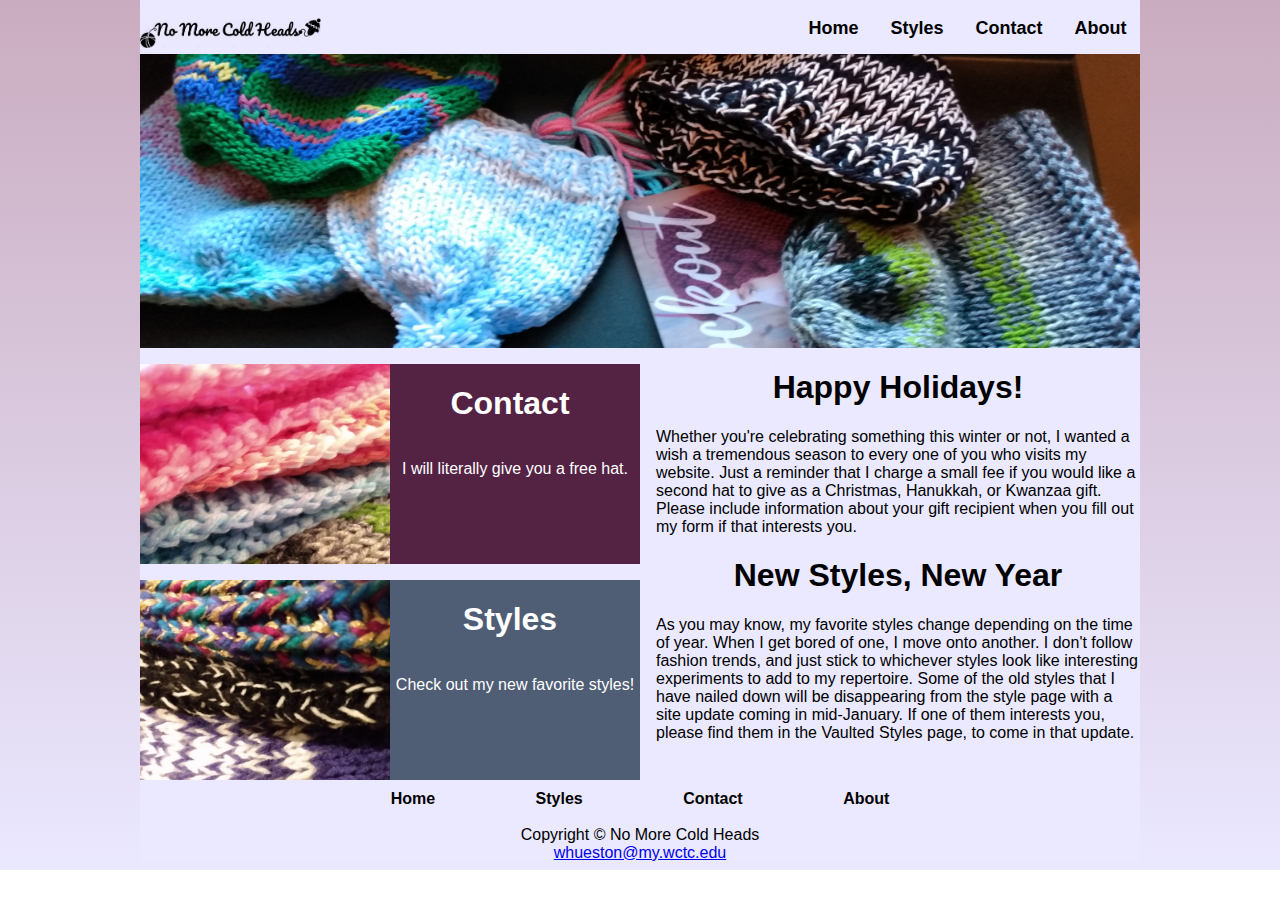
==== index.html @ b757ae52 "Initial Commit" ====
<!DOCTYPE html>
<html lang="en">
<head>
    <meta charset="UTF-8">
    <meta name="description" content="No More Cold Heads, a one-woman war against Jack Frost!">
    <link rel="canonical" content="">
    <meta name="viewport" content="width=device-width, initial-scale=1.0">
    <title>No More Cold Heads</title>
    <link href="css/knit.css" rel ="stylesheet">
    <link rel="icon" href="favicon.ico" type="image/x-icon">
</head>
<body>
<div>
    <div id="wrapper">
    <nav>
        <ul>
            <li><a href="index.html"><span id="titleleft"><img src="img/logo.jpg" height="30px" ></span></a></li>
            <li><a href="index.html">Home</a></li>
            <li><a href="styles.html">Styles</a></li>
            <li><a href="contact.html">Contact</a></li>
            <li><a href="about.html">About</a></li>
        </ul>
    </nav>
    <main>
    <div id="navspacer"></div>
    <div id="yarnhero"></div>
    <a href="contact.html"><div id="yarntext" ><div id="closehats"><h1>Contact</h1><p>I will literally give you a free hat.</p></div></div></a>

    <a href="styles.html"><div id="secondyarntext" ><div id="sparkleClose"><h1>Styles</h1><br/><p>Check out my new favorite styles!</p></div></div></a>

        <h1>Happy Holidays!</h1>
        <p>Whether you're celebrating something this winter or not, I wanted a wish a tremendous season to every one of you who visits my website. Just a reminder that I charge a small fee if you would like a second hat to give as a Christmas, Hanukkah, or Kwanzaa gift. Please include information about your gift recipient when you fill out my form if that interests you. </p>
        <h1>New Styles, New Year</h1>
        <div id="news"><p>As you may know, my favorite styles change depending on the time of year. When I get bored of one, I move onto another. I don't follow fashion trends, and just stick to whichever styles look like interesting experiments to add to my repertoire. Some of the old styles that I have nailed down will be disappearing from the style page with a site update coming in mid-January. If one of them interests you, please find them in the Vaulted Styles page, to come in that update.</p></div>
        <footer><div><a href="index.html">Home</a>
            <a href="styles.html">Styles</a>
            <a href="contact.html">Contact</a>
            <a href="about.html">About</a></div><br/>Copyright &copy; No More Cold Heads<br/><a href="mailto:whueston@my.wctc.edu">whueston@my.wctc.edu</a></footer>
    </main>
</div>
</body>
</html>
---- css/knit.css ----
/*Knit Street*/

body{

    background: rgb(234,232,255) ;
    background: linear-gradient(0deg, rgba(234,232,255,1) 0%, rgba(202,172,192,1) 100%) no-repeat; color: black; display: block; width: 1000px; margin-right: auto; margin-left: auto; margin-top: 0;
    font-family: "Corbel", sans-serif; }
nav{float: none; width: 1000px; text-align: right; font-weight: bold; font-size: large; height: 3em; position: fixed; background-color: #eae9ff;}
nav ul{padding: 0;}
nav li{display: inline; padding-top: 0.5em; padding-bottom: 0.5em; padding-left: 0.75em; padding-right: 0.75em;}

nav a{text-decoration: none; color: black}
nav a:hover{color: #3F2860; border-style:solid; border-top: transparent; border-left: transparent; border-right: transparent; text-decoration: none}

h1{margin-left:50%; margin-right: auto; width: 50%; text-align: center; }
#news p{margin-bottom: 3em}
#wrapper{background-color: #eae9ff}
#yarnhero{height: 300px; background-image: url("../img/yarnhero.jpg") ; background-size: 100%    100%; margin-bottom: 1em}
#yarntext{height: 200px; background-size: 100%    100%; background-color: #542344; text-align: center; color: white; width: 50%; float: left; margin-right: 1em; margin-bottom: 1em }
#secondyarntext{height: 200px; background-size: 100%    100%; background-color: #4F5D75; text-align: right; color: white; width: 50%;     float: left; margin-right:1em;  }
#yarntext h1{margin-left: 1%; margin-right: 1%; padding: 0; width: 50%; float: right; color: white}

#yarntext p{padding: 0; width: 50%; float: right; text-align: center; color: white}
#secondyarntext h1{margin-left: 1%; margin-right: 1%; padding: 0; width: 50%; float: right;}
#secondyarntext p{padding: 0; width: 50%; float: right; text-align: center}
#closehats{height: 200px; background-image: url("../img/closeHats.jpg"); background-size: 50% 142%;  padding: 0; background-repeat: no-repeat }
#sparkleClose{height: 200px; background-image: url("../img/sparkleClose.jpg"); background-size: 50% 142%;  padding: 0; background-repeat: no-repeat }
#navspacer{height: 3em}
#titleleft{float: left; padding: 0;}
form{width: 50%;
    font-weight: bold; height: 450px;
    margin: auto;

}
label{float: left; display: block; text-align: right; width:10em; padding-right: 1em;  }
.labelWidthFix{margin: 0; width: 0}
.labelHeightFix{padding-top:10%;}
#contactParagraph{font-size: large; width: 60%; margin-left: auto; margin-right: auto}
h2{font-weight: bolder; text-align: center}
input,textarea{margin-top: 1em; margin-bottom: 1em; float: top; display: block; }
button{width:20%; margin-right: 40%; margin-left: 40%}
footer{text-align: center; float: bottom; margin-top: 3em}
footer div a{font-weight: bold; margin-left: 3em; margin-right: 3em; text-decoration: none; color: black}
footer div a:hover{color: #3F2860; border-style: solid; border-top: transparent; border-left: transparent; border-right: transparent; border-bottom-color: #542344; text-decoration: none}
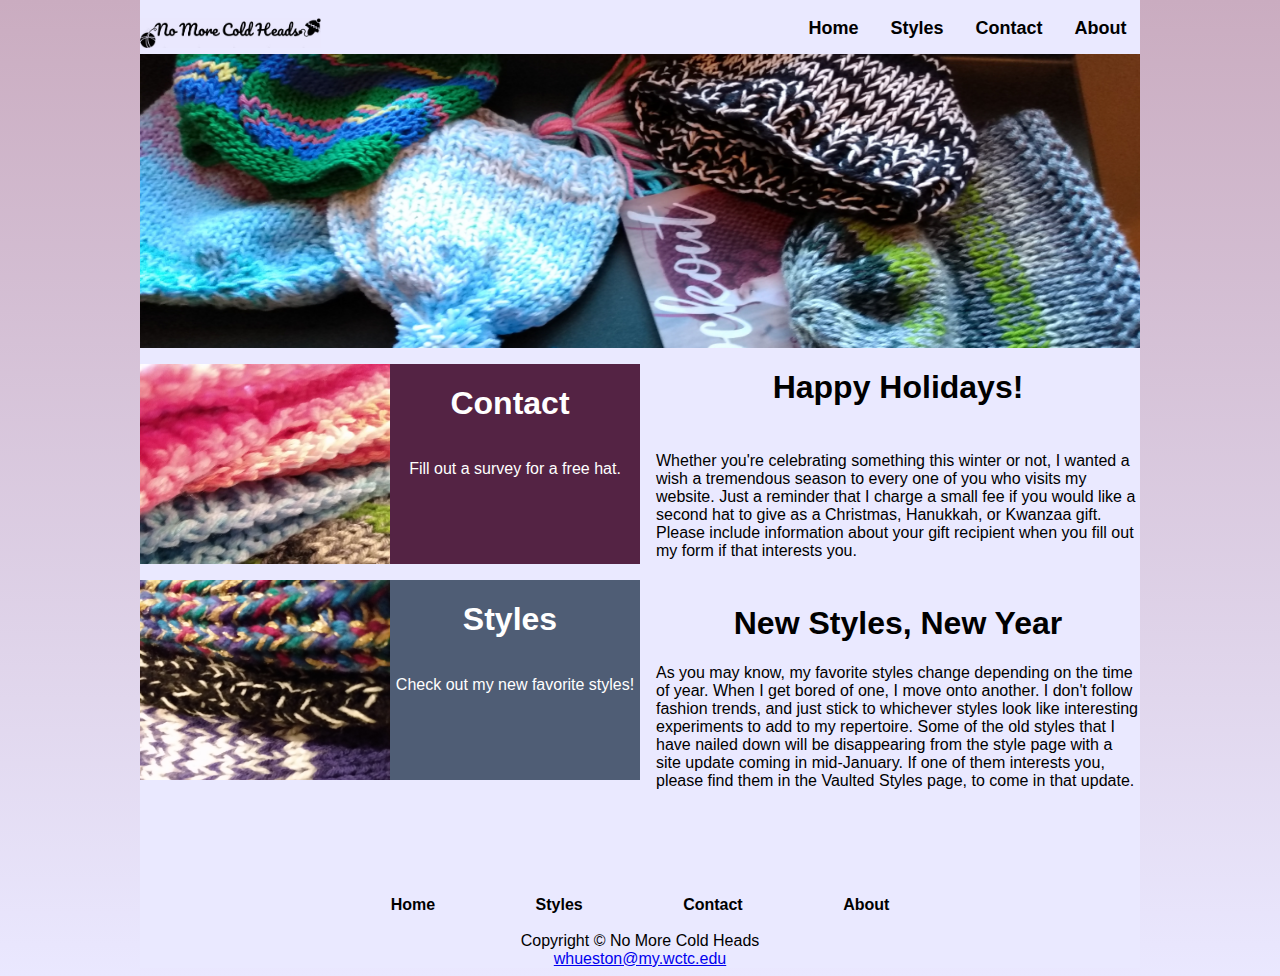
==== commit 3b4d8a88: "Desktop Functionality, No Mobile" ====
--- a/index.html
+++ b/index.html
@@ -3,7 +3,7 @@
 <head>
     <meta charset="UTF-8">
     <meta name="description" content="No More Cold Heads, a one-woman war against Jack Frost!">
-    <link rel="canonical" content="">
+    <link rel="canonical" content="https://wjhueston-final.netlify.com/index.html">
     <meta name="viewport" content="width=device-width, initial-scale=1.0">
     <title>No More Cold Heads</title>
     <link href="css/knit.css" rel ="stylesheet">
@@ -24,15 +24,15 @@
     <main>
     <div id="navspacer"></div>
     <div id="yarnhero"></div>
-    <a href="contact.html"><div id="yarntext" ><div id="closehats"><h1>Contact</h1><p>I will literally give you a free hat.</p></div></div></a>
+    <a href="contact.html"><div id="yarntext" ><div id="closehats"><h1>Contact</h1><p>Fill out a survey for a free hat.</p></div></div></a>
 
     <a href="styles.html"><div id="secondyarntext" ><div id="sparkleClose"><h1>Styles</h1><br/><p>Check out my new favorite styles!</p></div></div></a>
 
         <h1>Happy Holidays!</h1>
         <p>Whether you're celebrating something this winter or not, I wanted a wish a tremendous season to every one of you who visits my website. Just a reminder that I charge a small fee if you would like a second hat to give as a Christmas, Hanukkah, or Kwanzaa gift. Please include information about your gift recipient when you fill out my form if that interests you. </p>
         <h1>New Styles, New Year</h1>
-        <div id="news"><p>As you may know, my favorite styles change depending on the time of year. When I get bored of one, I move onto another. I don't follow fashion trends, and just stick to whichever styles look like interesting experiments to add to my repertoire. Some of the old styles that I have nailed down will be disappearing from the style page with a site update coming in mid-January. If one of them interests you, please find them in the Vaulted Styles page, to come in that update.</p></div>
-        <footer><div><a href="index.html">Home</a>
+        <div id="news"><div class="textWrapFix"><p>As you may know, my favorite styles change depending on the time of year. When I get bored of one, I move onto another. I don't follow fashion trends, and just stick to whichever styles look like interesting experiments to add to my repertoire. Some of the old styles that I have nailed down will be disappearing from the style page with a site update coming in mid-January. If one of them interests you, please find them in the Vaulted Styles page, to come in that update.</p></div></div>
+        <br/><footer><div><a href="index.html">Home</a>
             <a href="styles.html">Styles</a>
             <a href="contact.html">Contact</a>
             <a href="about.html">About</a></div><br/>Copyright &copy; No More Cold Heads<br/><a href="mailto:whueston@my.wctc.edu">whueston@my.wctc.edu</a></footer>
--- a/css/knit.css
+++ b/css/knit.css
@@ -11,15 +11,21 @@
 
 nav a{text-decoration: none; color: black}
 nav a:hover{color: #3F2860; border-style:solid; border-top: transparent; border-left: transparent; border-right: transparent; text-decoration: none}
-
+p{padding-bottom: 1.5em; padding-top: 1.5em}
 h1{margin-left:50%; margin-right: auto; width: 50%; text-align: center; }
 #news p{margin-bottom: 3em}
 #wrapper{background-color: #eae9ff}
 #yarnhero{height: 300px; background-image: url("../img/yarnhero.jpg") ; background-size: 100%    100%; margin-bottom: 1em}
 #yarntext{height: 200px; background-size: 100%    100%; background-color: #542344; text-align: center; color: white; width: 50%; float: left; margin-right: 1em; margin-bottom: 1em }
-#secondyarntext{height: 200px; background-size: 100%    100%; background-color: #4F5D75; text-align: right; color: white; width: 50%;     float: left; margin-right:1em;  }
+#secondyarntext{height: 200px; background-size: 100%    100%; background-color: #4F5D75; text-align: right; color: white; width: 50%;float: left; margin-right:1em; margin-bottom: 1em}
+#greenyarntext{height: 200px; background-size: 100%    100%; background-color: #DFF2D8; text-align: right; color: #7E7E7E; width: 50%;float: left; margin-right:1em; margin-bottom: 1em}
+.titleCenter h1{margin-top: 14%; }
+#sunsetyarntext{height: 200px; background-size: 100%    100%; background-color: #FF564D; text-align: right; color: white; width: 50%;float: left; margin-right:1em; margin-bottom: 1em}
 #yarntext h1{margin-left: 1%; margin-right: 1%; padding: 0; width: 50%; float: right; color: white}
-
+    #yarntext img{height: 200px; float: left; margin-left: 10px; padding-top: 10px; padding-bottom: 4px}
+#secondyarntext img{height: 200px; float: left; margin-left: 10px; padding-top: 4px; padding-bottom: 4px}
+#greenyarntext img{height: 200px; float: left; margin-left: 10px; padding-top: 10px; padding-bottom: 4px}
+#sunsetyarntext img{height: 200px; float: left; margin-left: 10px; padding-top: 10px; padding-bottom: 4px}
 #yarntext p{padding: 0; width: 50%; float: right; text-align: center; color: white}
 #secondyarntext h1{margin-left: 1%; margin-right: 1%; padding: 0; width: 50%; float: right;}
 #secondyarntext p{padding: 0; width: 50%; float: right; text-align: center}
@@ -39,6 +45,42 @@
 h2{font-weight: bolder; text-align: center}
 input,textarea{margin-top: 1em; margin-bottom: 1em; float: top; display: block; }
 button{width:20%; margin-right: 40%; margin-left: 40%}
-footer{text-align: center; float: bottom; margin-top: 3em}
+footer{text-align: center; float: bottom; margin-top: 1em}
 footer div a{font-weight: bold; margin-left: 3em; margin-right: 3em; text-decoration: none; color: black}
-footer div a:hover{color: #3F2860; border-style: solid; border-top: transparent; border-left: transparent; border-right: transparent; border-bottom-color: #542344; text-decoration: none}+footer div a:hover{color: #3F2860; border-style: solid; border-top: transparent; border-left: transparent; border-right: transparent; border-bottom-color: #542344; text-decoration: none}
+#ladyHero{height: 300px; background-size: 100% 100%; background-image: url("../img/lady.jpg");width: 50%;float: left; margin-right:1em;  margin-left: 1em;}
+.textWrapFix{width:50%; margin-right: 0; margin-left: 50%;}
+.textWrapFix p{margin-top: 0; padding-top: 0}
+.paragraphMarginFix{margin-left: 1em; margin-right: 1em}
+/**Tablet View**/
+@media only screen and (max-width: 64em)
+{
+    body{margin: 0; padding: 0;}
+    #wrapper{min-width: 0; width: auto; margin: 0; padding: 0;}
+    header{padding-top: 1px}
+    main{padding-top: 0; padding-bottom: 2.5em; padding-left: 1em; margin: 0; font-size: 90%; float: none}
+    nav{float: none; width: auto; padding-left: 2em;}
+    nav a{padding: 0.2em; margin-left: 0.3em; float: left; width: 23%;}
+    h2, h3, p, dl{padding-left: 2em; padding-right: 2em;}
+    main ul{margin-left: 2em;}
+    .floatleft{margin-left: 2em; margin-bottom: 1em;}
+    .clear{margin-left: 2em; margin-bottom: 1em;}
+    #yarnhero, #ladyhero{height: 150px; width: 80%; margin-left: auto; margin-right: auto;}
+
+}
+/**Smartphone View**/
+@media only screen and (max-width: 37.5em)
+{label{float: none; text-align: left;}
+    input[type=submit]{margin-left: 0}
+    h1{font-size: 2em; padding-top: 0.25em; padding-left: 1.5em; width: 85%; text-align: center;}
+    nav a{padding: 0.5em; max-width: 10em; float: left;  margin-left: 2em; border: 3px #CCCCCC outset;  }
+    nav a:active{border:3px #666666 inset}
+    li{font-size: 100%}
+
+    #yarnhero, #ladyhero, #closehats, #sparkleClose{background-image: none; height: 0;}
+    footer{padding: 0.5em; margin: 0;}
+    #mobile{display: inline}
+    #desktop{display: none; }
+    #yarntext{margin-top: 10em}
+    #yarntext h1, p{float: left; }
+}
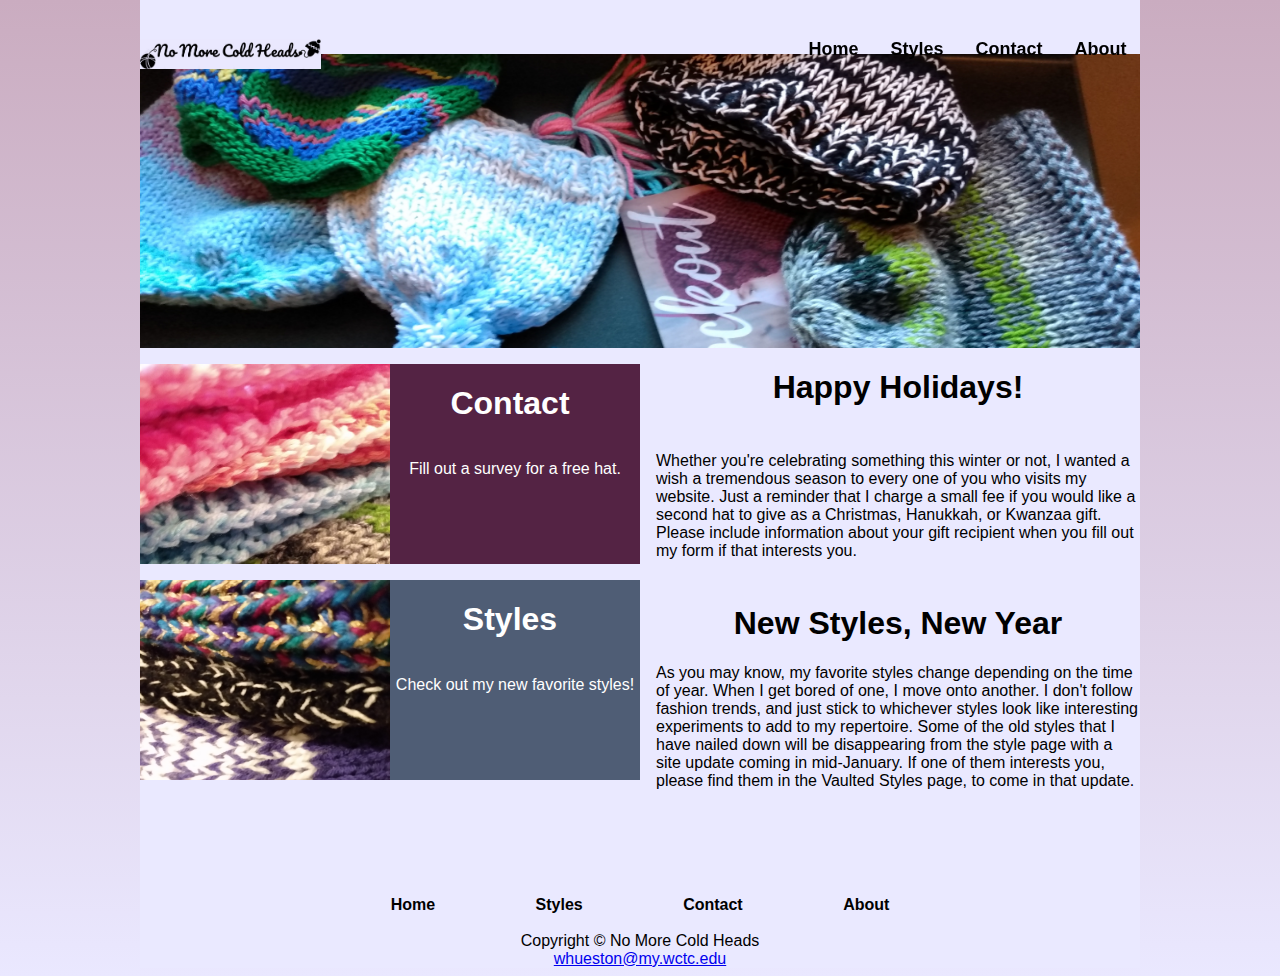
==== commit 83461e58: "Logo Fix for Styles" ====
--- a/index.html
+++ b/index.html
@@ -5,7 +5,7 @@
     <meta name="description" content="No More Cold Heads, a one-woman war against Jack Frost!">
     <link rel="canonical" content="https://wjhueston-final.netlify.com/index.html">
     <meta name="viewport" content="width=device-width, initial-scale=1.0">
-    <title>No More Cold Heads</title>
+    <title>Here to Warm You Up!</title>
     <link href="css/knit.css" rel ="stylesheet">
     <link rel="icon" href="favicon.ico" type="image/x-icon">
 </head>
@@ -14,7 +14,7 @@
     <div id="wrapper">
     <nav>
         <ul>
-            <li><a href="index.html"><span id="titleleft"><img src="img/logo.jpg" height="30px" ></span></a></li>
+            <li><div><a href="index.html"><span id="titleleft"><img src="img/logo.jpg" height="30px" ></span></a></div></li>
             <li><a href="index.html">Home</a></li>
             <li><a href="styles.html">Styles</a></li>
             <li><a href="contact.html">Contact</a></li>
@@ -29,9 +29,9 @@
     <a href="styles.html"><div id="secondyarntext" ><div id="sparkleClose"><h1>Styles</h1><br/><p>Check out my new favorite styles!</p></div></div></a>
 
         <h1>Happy Holidays!</h1>
-        <p>Whether you're celebrating something this winter or not, I wanted a wish a tremendous season to every one of you who visits my website. Just a reminder that I charge a small fee if you would like a second hat to give as a Christmas, Hanukkah, or Kwanzaa gift. Please include information about your gift recipient when you fill out my form if that interests you. </p>
-        <h1>New Styles, New Year</h1>
-        <div id="news"><div class="textWrapFix"><p>As you may know, my favorite styles change depending on the time of year. When I get bored of one, I move onto another. I don't follow fashion trends, and just stick to whichever styles look like interesting experiments to add to my repertoire. Some of the old styles that I have nailed down will be disappearing from the style page with a site update coming in mid-January. If one of them interests you, please find them in the Vaulted Styles page, to come in that update.</p></div></div>
+        <div class="aboutParagraphFix"><p>Whether you're celebrating something this winter or not, I wanted a wish a tremendous season to every one of you who visits my website. Just a reminder that I charge a small fee if you would like a second hat to give as a Christmas, Hanukkah, or Kwanzaa gift. Please include information about your gift recipient when you fill out my form if that interests you. </p></div>
+        <span><h1>New Styles, New Year</h1></span>
+        <div id="news"><div class="textWrapFix"><div class="indexParagraphFix"><p>As you may know, my favorite styles change depending on the time of year. When I get bored of one, I move onto another. I don't follow fashion trends, and just stick to whichever styles look like interesting experiments to add to my repertoire. Some of the old styles that I have nailed down will be disappearing from the style page with a site update coming in mid-January. If one of them interests you, please find them in the Vaulted Styles page, to come in that update.</p></div></div></div>
         <br/><footer><div><a href="index.html">Home</a>
             <a href="styles.html">Styles</a>
             <a href="contact.html">Contact</a>
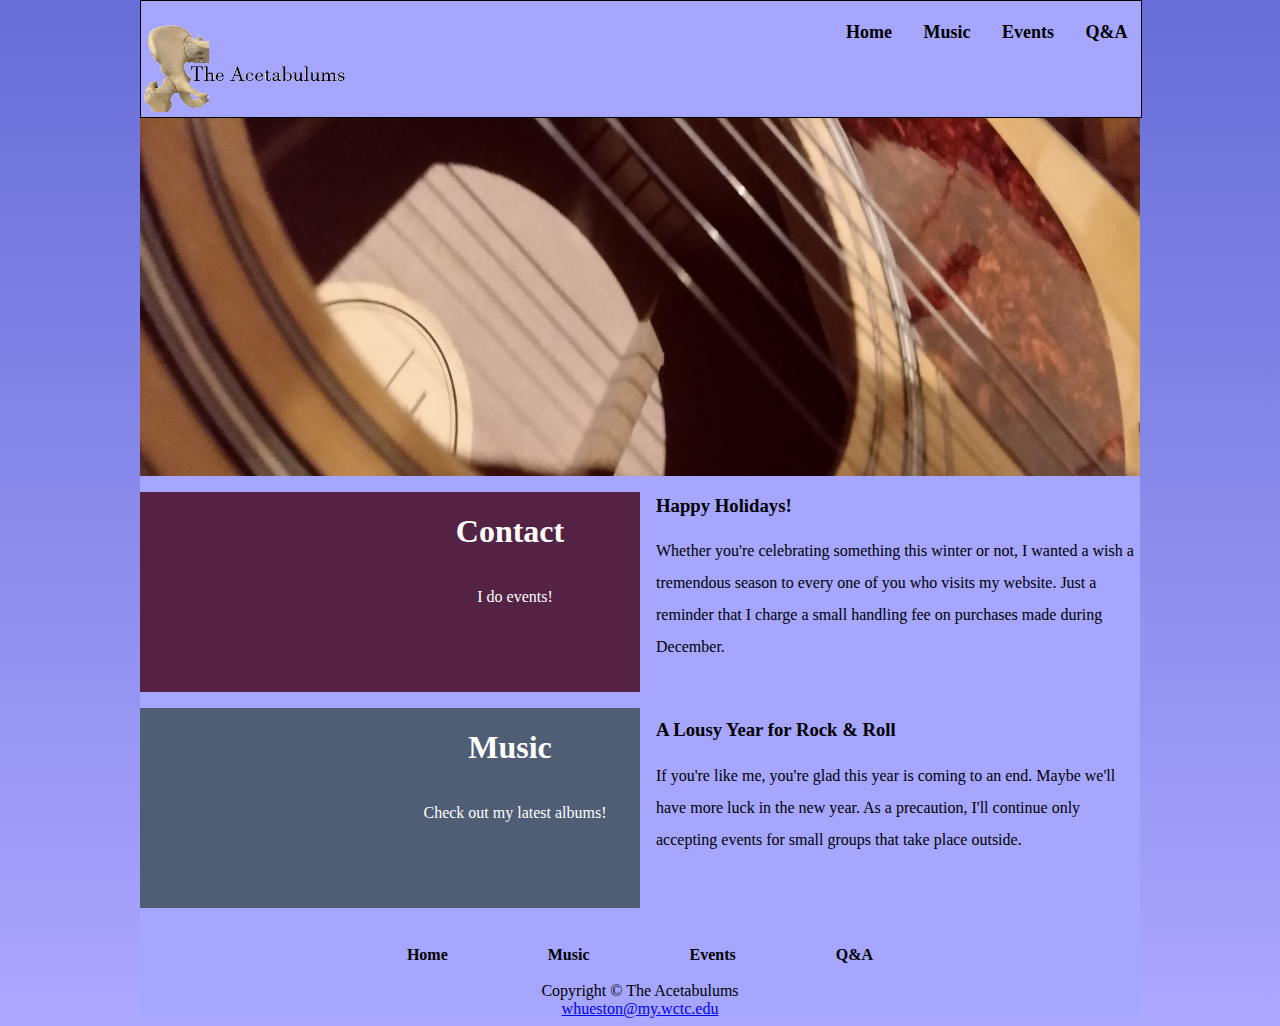
==== commit bcd36b68: "Cannabalized WebDev work, 2/4 Acetab Pages complete" ====
--- a/index.html
+++ b/index.html
@@ -5,38 +5,40 @@
     <meta name="description" content="No More Cold Heads, a one-woman war against Jack Frost!">
     <link rel="canonical" content="https://wjhueston-final.netlify.com/index.html">
     <meta name="viewport" content="width=device-width, initial-scale=1.0">
-    <title>Here to Warm You Up!</title>
+    <title>The Acetabulums: Home</title>
     <link href="css/knit.css" rel ="stylesheet">
     <link rel="icon" href="favicon.ico" type="image/x-icon">
 </head>
 <body>
-<div>
+<!--So a lot of the HTML and CSS I cannibalized from a project I did for the Intro to Web Development class.
+It'll help to already have a bit of a skeleton onto which I can project my JS code.-->
     <div id="wrapper">
-    <nav>
-        <ul>
-            <li><div><a href="index.html"><span id="titleleft"><img src="img/logo.jpg" height="30px" ></span></a></div></li>
-            <li><a href="index.html">Home</a></li>
-            <li><a href="styles.html">Styles</a></li>
-            <li><a href="contact.html">Contact</a></li>
-            <li><a href="about.html">About</a></li>
-        </ul>
-    </nav>
-    <main>
-    <div id="navspacer"></div>
-    <div id="yarnhero"></div>
-    <a href="contact.html"><div id="yarntext" ><div id="closehats"><h1>Contact</h1><p>Fill out a survey for a free hat.</p></div></div></a>
+        <nav>
+            <ul>
+                <li><div><a href="index.html"><span id="titleleft"><img src="img/logo.png" height="90"/></span></a></div></li>
+                <li><a href="index.html">Home</a></li>
+                <li><a href="styles.html">Music</a></li>
+                <li><a href="contact.html">Events</a></li>
+                <li><a href="about.html">Q&A</a></li>
+            </ul>
+        </nav>
+        <main>
+        <div id="navspacer"></div>
+        <div id="yarnhero"></div>
+        <a href="contact.html"><div id="yarntext" ><div id="closehats"><h1>Contact</h1><p>I do events!</p></div></div></a>
 
-    <a href="styles.html"><div id="secondyarntext" ><div id="sparkleClose"><h1>Styles</h1><br/><p>Check out my new favorite styles!</p></div></div></a>
+        <a href="styles.html"><div id="secondyarntext" ><div id="sparkleClose"><h1>Music</h1><br/><p>Check out my latest albums!</p></div></div></a>
 
-        <h1>Happy Holidays!</h1>
-        <div class="aboutParagraphFix"><p>Whether you're celebrating something this winter or not, I wanted a wish a tremendous season to every one of you who visits my website. Just a reminder that I charge a small fee if you would like a second hat to give as a Christmas, Hanukkah, or Kwanzaa gift. Please include information about your gift recipient when you fill out my form if that interests you. </p></div>
-        <span><h1>New Styles, New Year</h1></span>
-        <div id="news"><div class="textWrapFix"><div class="indexParagraphFix"><p>As you may know, my favorite styles change depending on the time of year. When I get bored of one, I move onto another. I don't follow fashion trends, and just stick to whichever styles look like interesting experiments to add to my repertoire. Some of the old styles that I have nailed down will be disappearing from the style page with a site update coming in mid-January. If one of them interests you, please find them in the Vaulted Styles page, to come in that update.</p></div></div></div>
-        <br/><footer><div><a href="index.html">Home</a>
-            <a href="styles.html">Styles</a>
-            <a href="contact.html">Contact</a>
-            <a href="about.html">About</a></div><br/>Copyright &copy; No More Cold Heads<br/><a href="mailto:whueston@my.wctc.edu">whueston@my.wctc.edu</a></footer>
-    </main>
-</div>
+            <h3>Happy Holidays!</h3>
+            <div class="news"><div class="aboutParagraphFix"><p>Whether you're celebrating something this winter or not, I wanted a wish a tremendous season to every one of you who visits my website. Just a reminder that I charge a small handling fee on purchases made during December.</p></div></div>
+            <h3>A Lousy Year for Rock & Roll</h3>
+            <div class="news"><div class="textWrapFix"><div class="indexParagraphFix"><p>If you're like me, you're glad this year is coming to an end. Maybe we'll have more luck in the new year. As a precaution, I'll continue only  accepting events for small groups that take place outside.</p></div></div></div>
+            <br/><footer><div><a href="index.html">Home</a>
+                <a href="styles.html">Music</a>
+                <a href="contact.html">Events</a>
+                <a href="about.html">Q&A</a></div><br/>Copyright &copy; The Acetabulums<br/><a href="mailto:whueston@my.wctc.edu">whueston@my.wctc.edu</a></footer>
+        </main>
+    </div>
+
 </body>
 </html>--- a/css/knit.css
+++ b/css/knit.css
@@ -2,41 +2,68 @@
 
 body{
 
-    background: rgb(234,232,255) ;
-    background: linear-gradient(0deg, rgba(234,232,255,1) 0%, rgba(202,172,192,1) 100%) no-repeat; color: black; display: block; width: 1000px; margin-right: auto; margin-left: auto; margin-top: 0;
-    font-family: "Corbel", sans-serif; }
-nav{float: none; width: 1000px; text-align: right; font-weight: bold; font-size: large; height: 3em; position: fixed; background-color: #eae9ff;}
-nav ul{padding: 0;}
+    background: rgb(238, 238, 255);
+    background: linear-gradient(0deg, rgb(172, 167, 255) 0%, rgb(103, 110, 215) 100%) no-repeat; color: #000000; display: block; width: 1000px; margin-right: auto; margin-left: auto; margin-top: 0;
+    font-family: "Javanese Text", serif; }
+nav{float: none; width: 1000px; text-align: right; font-weight: bold; font-size: large; position: fixed; background-color: #a6a6ff; border:1px black solid;
+    z-index: 1;}
+nav ul{padding: 0; margin-top: 0; height: 54px;}
 nav li{display: inline; padding-top: 0.5em; padding-bottom: 0.5em; padding-left: 0.75em; padding-right: 0.75em;}
 
 nav a{text-decoration: none; color: black}
 nav a:hover{color: #3F2860; border-style:solid; border-top: transparent; border-left: transparent; border-right: transparent; text-decoration: none}
 p{padding-bottom: 1.5em; padding-top: 1.5em}
 h1{margin-left:50%; margin-right: auto; width: 50%; text-align: center; }
-#news p{margin-bottom: 3em}
-#wrapper{background-color: #eae9ff}
-#yarnhero{height: 300px; background-image: url("../img/yarnhero.jpg") ; background-size: 100%    100%; margin-bottom: 1em}
+.news p{margin-bottom: 2em; line-height: 200%; padding-top: 0;}
+#wrapper{background-color: #a6a6ff;
+}
+#yarnhero{height: 372px; background-image: url("../img/acoustic.jpg") ; background-size: 100%    100%; margin-bottom: 1em}
 #yarntext{height: 200px; background-size: 100%    100%; background-color: #542344; text-align: center; color: white; width: 50%; float: left; margin-right: 1em; margin-bottom: 1em }
-#secondyarntext{height: 200px; background-size: 100%    100%; background-color: #4F5D75; text-align: right; color: white; width: 50%;float: left; margin-right:1em; margin-bottom: 1em}
+#secondyarntext{height: 200px; background-size: 100%    100%; background-color: #4F5D75; text-align: right; color: white; width: 50%;float: left; margin-right:1em; margin-bottom: 1em;}
 #greenyarntext{height: 200px; background-size: 100%    100%; background-color: #DFF2D8; text-align: right; color: #7E7E7E; width: 50%;float: left; margin-right:1em; margin-bottom: 1em}
-.titleCenter h1{margin-top: 14%; }
+.titleCenter h4{margin-top: 10%; }
 #sunsetyarntext{height: 200px; background-size: 100%    100%; background-color: #FF564D; text-align: right; color: white; width: 50%;float: left; margin-right:1em; margin-bottom: 1em}
 #yarntext h1{margin-left: 1%; margin-right: 1%; padding: 0; width: 50%; float: right; color: white}
-    #yarntext img{height: 200px; float: left; margin-left: 10px; padding-top: 10px; padding-bottom: 4px}
-#secondyarntext img{height: 200px; float: left; margin-left: 10px; padding-top: 4px; padding-bottom: 4px}
+#yarntext img{height: 200px; float: left; margin-left: 10px; padding-top: 10px; padding-bottom: 4px}
+#secondyarntext img{height: 200px; float: left; margin-left: 10px; padding-top: 10px; padding-bottom: 4px}
+#secondyarntext h4{
+    text-align: center;
+}
+#secondyarntext audio{
+    margin-right: 28px;
+}
 #greenyarntext img{height: 200px; float: left; margin-left: 10px; padding-top: 10px; padding-bottom: 4px}
+#greenyarntext h4{
+    text-align: center;
+}
+#greenyarntext audio{
+    margin-right: 28px;
+}
 #sunsetyarntext img{height: 200px; float: left; margin-left: 10px; padding-top: 10px; padding-bottom: 4px}
+#sunsetyarntext h4{
+    text-align: center;
+}
+#sunsetyarntext audio{
+    margin-right: 28px;
+}
 #yarntext p{padding: 0; width: 50%; float: right; text-align: center; color: white}
 #secondyarntext h1{margin-left: 1%; margin-right: 1%; padding: 0; width: 50%; float: right;}
 #secondyarntext p{padding: 0; width: 50%; float: right; text-align: center}
-#closehats{height: 200px; background-image: url("../img/closeHats.jpg"); background-size: 50% 142%;  padding: 0; background-repeat: no-repeat }
-#sparkleClose{height: 200px; background-image: url("../img/sparkleClose.jpg"); background-size: 50% 142%;  padding: 0; background-repeat: no-repeat }
-#navspacer{height: 3em}
-#titleleft{float: left; padding: 0;}
+#closehats{height: 200px; background-image: url("../img/pianoClose.jpg"); background-size: 50% 142%;  padding: 0; background-repeat: no-repeat }
+#sparkleClose{height: 200px; background-image: url("../img/sheetmusic.jpg"); background-size: 50% 142%;  padding: 0; background-repeat: no-repeat }
+#fandfCover{height: 200px; background-image: url("../img/family and friends.jpg"); background-size: 50% 142%;  padding: 0; background-repeat: no-repeat }
+#navspacer{height: 6.5em}
+#titleleft{float: left; padding: 0; }
 form{width: 50%;
     font-weight: bold; height: 450px;
     margin: auto;
 
+}
+audio{
+    width: 50%;
+    margin-top: 5%;
+    position:relative;
+    z-index: 0;
 }
 label{float: left; display: block; text-align: right; width:10em; padding-right: 1em;  }
 .labelWidthFix{margin: 0; width: 0}
@@ -48,10 +75,26 @@
 footer{text-align: center; float: bottom; margin-top: 1em}
 footer div a{font-weight: bold; margin-left: 3em; margin-right: 3em; text-decoration: none; color: black}
 footer div a:hover{color: #3F2860; border-style: solid; border-top: transparent; border-left: transparent; border-right: transparent; border-bottom-color: #542344; text-decoration: none}
-#ladyHero{height: 300px; background-size: 100% 100%; background-image: url("../img/lady.jpg");width: 50%;float: left; margin-right:1em;  margin-left: 1em;}
+#ladyHero{height: 300px; background-size: 100% 100%; background-image: url("../img/lady.jpg");width: 50%;float: left; margin-right:1em;  margin-left: 1em; margin-top: 3.8em}
 .textWrapFix{width:50%; margin-right: 0; margin-left: 50%;}
 .textWrapFix p{margin-top: 0; padding-top: 0}
 .paragraphMarginFix{margin-left: 1em; margin-right: 1em}
+#holidayTooltip #holidayTip {
+    visibility: hidden;
+    width: 250px;
+    background-color: red;
+    color: #fff;
+    text-align: center;
+    padding: 5px 0;
+    border-radius: 6px;
+    font-size: 11pt;
+    /* Position the tooltip text - see examples below! */
+    position: absolute;
+    z-index: 1;
+}
+#holidayTooltip:hover #holidayTip {
+    visibility: visible;
+}
 /**Tablet View**/
 @media only screen and (max-width: 64em)
 {
@@ -71,16 +114,42 @@
 /**Smartphone View**/
 @media only screen and (max-width: 37.5em)
 {label{float: none; text-align: left;}
+
     input[type=submit]{margin-left: 0}
-    h1{font-size: 2em; padding-top: 0.25em; padding-left: 1.5em; width: 85%; text-align: center;}
-    nav a{padding: 0.5em; max-width: 10em; float: left;  margin-left: 2em; border: 3px #CCCCCC outset;  }
+    h1{font-size: 2em; padding-top: 0.25em; padding-left: 1.5em; padding-right: 1.5em; width:80%; text-align: center; margin-left: 0; margin-top: 10em}
+    h2{font-size: 2em; padding-top: 0.25em; padding-left: 1.5em; padding-right: 1.5em; width:80%; text-align: center; margin-left: 0; margin-top: 7em}
+    p{padding: 0; width: 27em; margin: 0; text-align: center}
+    #contactParagraph{font-size: large; width: 90%; margin-left: 1em; margin-right: 1em}
+    nav{float: none; max-width: 37.5em; width: 300px; text-align: center; font-weight: bold; font-size: large; height: 3em; background-color: #eae9ff; position: absolute}
+    nav li{display: block; padding: 0}
+    span h1{margin-top: 0}
+    .textWrapFix{margin-left: 0}
+    nav a{ border: 3px #CCCCCC outset;  width: 17.3em;  margin-bottom: 10px; height: 2em}
     nav a:active{border:3px #666666 inset}
+    li div a{border: none; margin-left: 3.7em}
     li{font-size: 100%}
-
-    #yarnhero, #ladyhero, #closehats, #sparkleClose{background-image: none; height: 0;}
-    footer{padding: 0.5em; margin: 0;}
+    body{background-color: #eae9ff; width: 25.7em; margin: 0}
+    #wrapper{background-color: #eae9ff}
+    #yarnhero, #closehats, #sparkleClose{background-image: none; height: 0; width: 0}
+    #ladyHero{height: 0; background-image: none; background-size: 0}
+    footer{padding: 0.5em;  width: 25em; margin-right: 0}
+    footer div{display: none}
     #mobile{display: inline}
     #desktop{display: none; }
-    #yarntext{margin-top: 10em}
-    #yarntext h1, p{float: left; }
+    #yarntext{height: 0; }
+    #yarntext p{display: none}
+    #secondyarntext p{display: none}
+
+
+    #secondyarntext{height: 0}
+    div span h1{ margin-top: 6em; margin-left: 6%}
+    span footer{margin-top: 10em}
+    button{width: 5em; margin-left: 0}
+    #greenyarntext, #sunsetyarntext{height:0;}
+    .styleMobileFix img{margin-top: 15em; margin-left: auto; margin-right: auto}
+    .styleParagraphFix p{margin-top: 30em; float:right}
+    .aboutParagraphFix p, h1{margin-top: 17em}
+    .indexParagraphFix p, h1{margin-top: 5em}
+    div h1{display:none}
+
 }
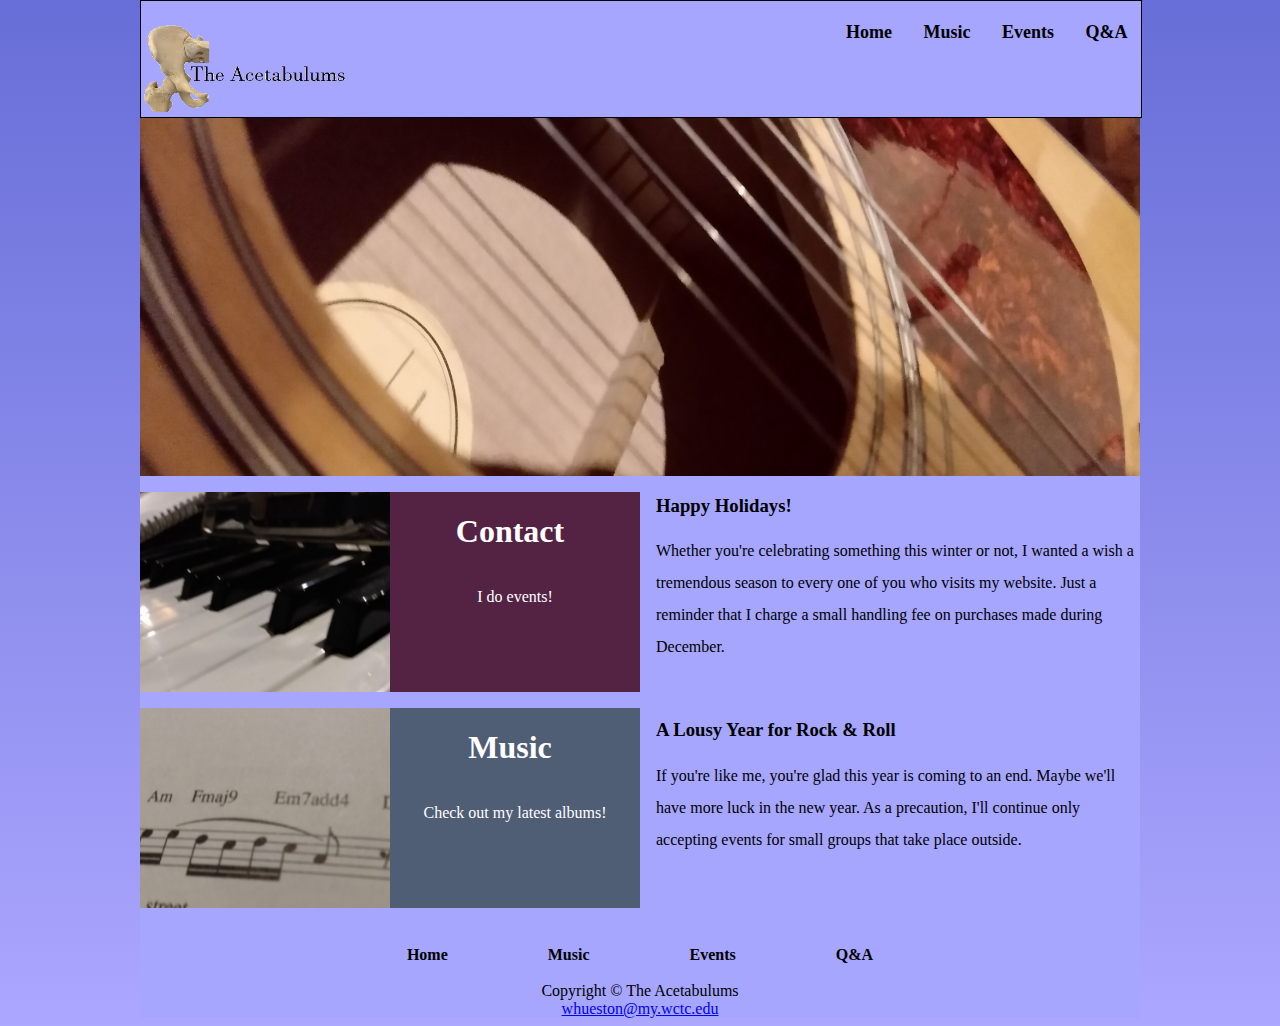
==== commit bf783f5e: "Adjusted Header, Added new Icon" ====
--- a/index.html
+++ b/index.html
@@ -2,12 +2,11 @@
 <html lang="en">
 <head>
     <meta charset="UTF-8">
-    <meta name="description" content="No More Cold Heads, a one-woman war against Jack Frost!">
-    <link rel="canonical" content="https://wjhueston-final.netlify.com/index.html">
+    <meta name="description" content="The Acetabulums: a real 'Hip' band!">
     <meta name="viewport" content="width=device-width, initial-scale=1.0">
     <title>The Acetabulums: Home</title>
     <link href="css/knit.css" rel ="stylesheet">
-    <link rel="icon" href="favicon.ico" type="image/x-icon">
+    <link rel="icon" href="img/favicon.ico" type="image/x-icon">
 </head>
 <body>
 <!--So a lot of the HTML and CSS I cannibalized from a project I did for the Intro to Web Development class.
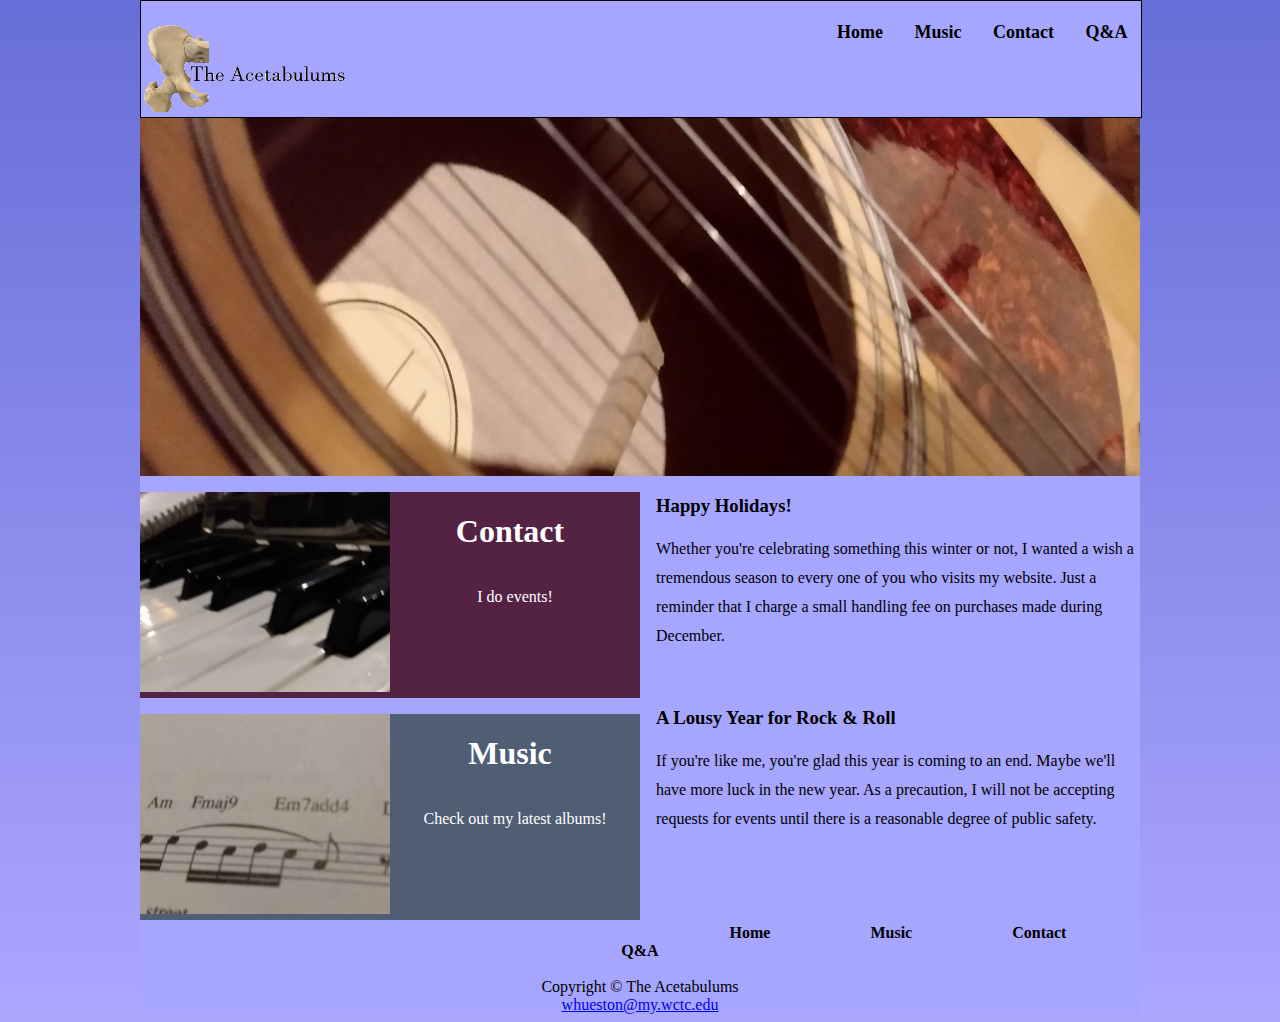
==== commit b89901b7: "Added About and Contact Pages, bunch of JS functionality on Contact" ====
--- a/index.html
+++ b/index.html
@@ -14,10 +14,10 @@
     <div id="wrapper">
         <nav>
             <ul>
-                <li><div><a href="index.html"><span id="titleleft"><img src="img/logo.png" height="90"/></span></a></div></li>
+                <li><div><a href="index.html"><span id="titleleft"><img src="img/logo.png" height="90"/><span id="punTip">A real 'hip' band!</span></span></a></div></li>
                 <li><a href="index.html">Home</a></li>
                 <li><a href="styles.html">Music</a></li>
-                <li><a href="contact.html">Events</a></li>
+                <li><a href="contact.html">Contact</a></li>
                 <li><a href="about.html">Q&A</a></li>
             </ul>
         </nav>
@@ -31,10 +31,10 @@
             <h3>Happy Holidays!</h3>
             <div class="news"><div class="aboutParagraphFix"><p>Whether you're celebrating something this winter or not, I wanted a wish a tremendous season to every one of you who visits my website. Just a reminder that I charge a small handling fee on purchases made during December.</p></div></div>
             <h3>A Lousy Year for Rock & Roll</h3>
-            <div class="news"><div class="textWrapFix"><div class="indexParagraphFix"><p>If you're like me, you're glad this year is coming to an end. Maybe we'll have more luck in the new year. As a precaution, I'll continue only  accepting events for small groups that take place outside.</p></div></div></div>
+            <div class="news"><div class="textWrapFix"><div class="indexParagraphFix"><p>If you're like me, you're glad this year is coming to an end. Maybe we'll have more luck in the new year. As a precaution, I will not be accepting requests for events until there is a reasonable degree of public safety.</p></div></div></div>
             <br/><footer><div><a href="index.html">Home</a>
                 <a href="styles.html">Music</a>
-                <a href="contact.html">Events</a>
+                <a href="contact.html">Contact</a>
                 <a href="about.html">Q&A</a></div><br/>Copyright &copy; The Acetabulums<br/><a href="mailto:whueston@my.wctc.edu">whueston@my.wctc.edu</a></footer>
         </main>
     </div>
--- a/css/knit.css
+++ b/css/knit.css
@@ -14,15 +14,15 @@
 nav a:hover{color: #3F2860; border-style:solid; border-top: transparent; border-left: transparent; border-right: transparent; text-decoration: none}
 p{padding-bottom: 1.5em; padding-top: 1.5em}
 h1{margin-left:50%; margin-right: auto; width: 50%; text-align: center; }
-.news p{margin-bottom: 2em; line-height: 200%; padding-top: 0;}
+.news p{margin-bottom: 2em; line-height: 180%; padding-top: 0;}
 #wrapper{background-color: #a6a6ff;
 }
 #yarnhero{height: 372px; background-image: url("../img/acoustic.jpg") ; background-size: 100%    100%; margin-bottom: 1em}
-#yarntext{height: 200px; background-size: 100%    100%; background-color: #542344; text-align: center; color: white; width: 50%; float: left; margin-right: 1em; margin-bottom: 1em }
-#secondyarntext{height: 200px; background-size: 100%    100%; background-color: #4F5D75; text-align: right; color: white; width: 50%;float: left; margin-right:1em; margin-bottom: 1em;}
-#greenyarntext{height: 200px; background-size: 100%    100%; background-color: #DFF2D8; text-align: right; color: #7E7E7E; width: 50%;float: left; margin-right:1em; margin-bottom: 1em}
+#yarntext{height: 206px; background-size: 100%    100%; background-color: #542344; text-align: center; color: white; width: 50%; float: left; margin-right: 1em; margin-bottom: 1em }
+#secondyarntext{height: 206px; background-size: 100%    100%; background-color: #4F5D75; text-align: right; color: white; width: 50%;float: left; margin-right:1em; margin-bottom: 1em;}
+#greenyarntext{height: 206px; background-size: 100%    100%; background-color: #DFF2D8; text-align: right; color: #7E7E7E; width: 50%;float: left; margin-right:1em; margin-bottom: 1em}
 .titleCenter h4{margin-top: 10%; }
-#sunsetyarntext{height: 200px; background-size: 100%    100%; background-color: #FF564D; text-align: right; color: white; width: 50%;float: left; margin-right:1em; margin-bottom: 1em}
+#sunsetyarntext{height: 206px; background-size: 100%    100%; background-color: #FF564D; text-align: right; color: white; width: 50%;float: left; margin-right:1em; margin-bottom: 1em}
 #yarntext h1{margin-left: 1%; margin-right: 1%; padding: 0; width: 50%; float: right; color: white}
 #yarntext img{height: 200px; float: left; margin-left: 10px; padding-top: 10px; padding-bottom: 4px}
 #secondyarntext img{height: 200px; float: left; margin-left: 10px; padding-top: 10px; padding-bottom: 4px}
@@ -54,10 +54,11 @@
 #fandfCover{height: 200px; background-image: url("../img/family and friends.jpg"); background-size: 50% 142%;  padding: 0; background-repeat: no-repeat }
 #navspacer{height: 6.5em}
 #titleleft{float: left; padding: 0; }
-form{width: 50%;
+form{width: 40%;
     font-weight: bold; height: 450px;
     margin: auto;
-
+    margin-bottom: 5em;
+    align-content: center;
 }
 audio{
     width: 50%;
@@ -65,24 +66,24 @@
     position:relative;
     z-index: 0;
 }
-label{float: left; display: block; text-align: right; width:10em; padding-right: 1em;  }
+label{padding-right: 1em;}
 .labelWidthFix{margin: 0; width: 0}
 .labelHeightFix{padding-top:10%;}
 #contactParagraph{font-size: large; width: 60%; margin-left: auto; margin-right: auto}
 h2{font-weight: bolder; text-align: center}
-input,textarea{margin-top: 1em; margin-bottom: 1em; float: top; display: block; }
+input,textarea{margin-top: 1em; margin-bottom: 1em; width:2.5em; margin-right: 3em;}
 button{width:20%; margin-right: 40%; margin-left: 40%}
 footer{text-align: center; float: bottom; margin-top: 1em}
 footer div a{font-weight: bold; margin-left: 3em; margin-right: 3em; text-decoration: none; color: black}
 footer div a:hover{color: #3F2860; border-style: solid; border-top: transparent; border-left: transparent; border-right: transparent; border-bottom-color: #542344; text-decoration: none}
-#ladyHero{height: 300px; background-size: 100% 100%; background-image: url("../img/lady.jpg");width: 50%;float: left; margin-right:1em;  margin-left: 1em; margin-top: 3.8em}
+#ladyHero{width: 96.5%; background-size: 100% 100%; background-image: url("../img/qaHero.jpg");float: left; margin-right:1em;  margin-left: 1em; margin-top: 3.8em; height: 300px; margin-bottom: 1em;}
 .textWrapFix{width:50%; margin-right: 0; margin-left: 50%;}
 .textWrapFix p{margin-top: 0; padding-top: 0}
 .paragraphMarginFix{margin-left: 1em; margin-right: 1em}
-#holidayTooltip #holidayTip {
+#titleleft #punTip {
     visibility: hidden;
-    width: 250px;
-    background-color: red;
+    width: 150px;
+    background-color: #542344;
     color: #fff;
     text-align: center;
     padding: 5px 0;
@@ -92,8 +93,18 @@
     position: absolute;
     z-index: 1;
 }
-#holidayTooltip:hover #holidayTip {
+#titleleft:hover #punTip {
     visibility: visible;
+}
+.aboutParagraphFix p, ul{
+    padding-top: 0;
+}
+h5{
+    font-weight: bolder;
+}
+table{
+    width: 100%;
+
 }
 /**Tablet View**/
 @media only screen and (max-width: 64em)
